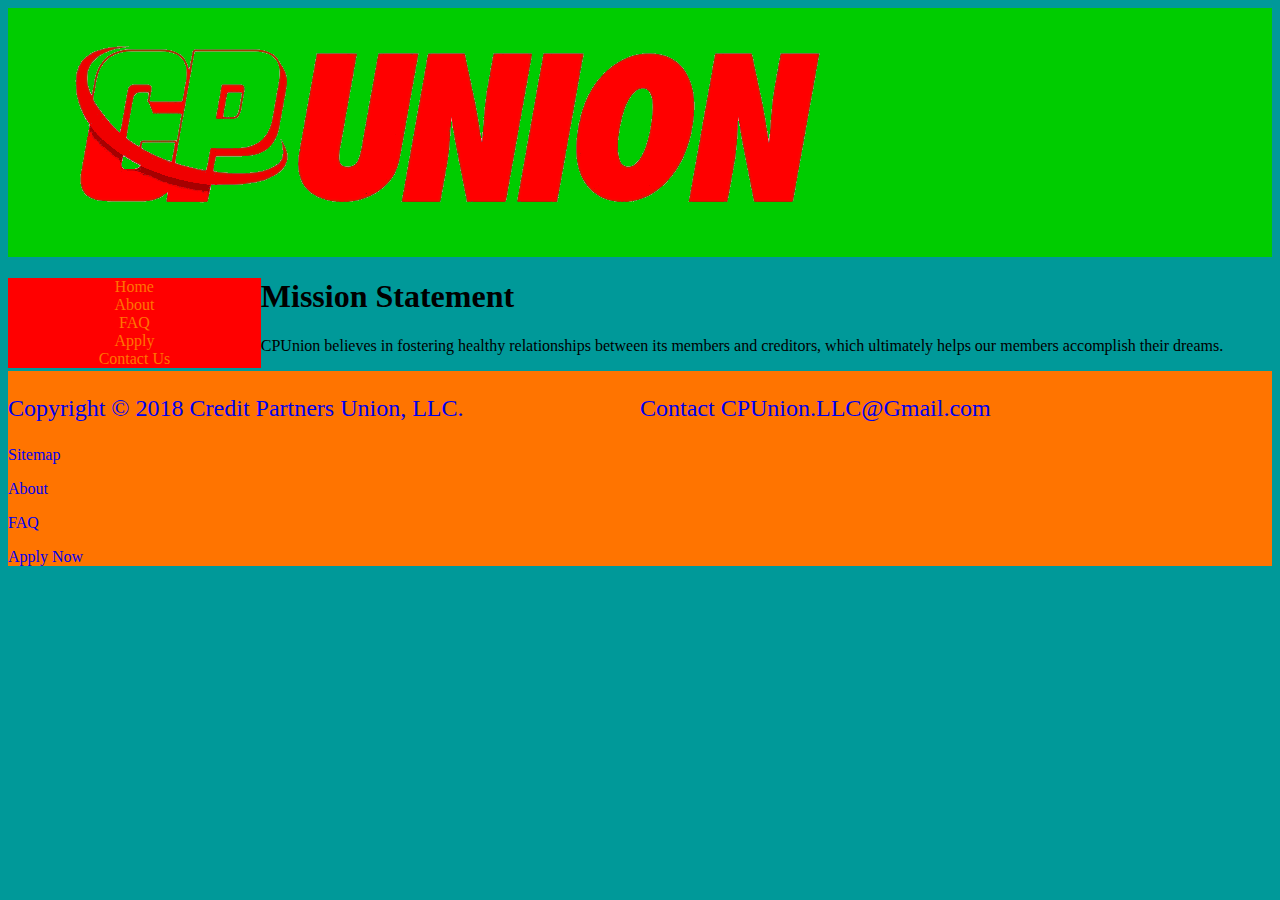
==== index.html @ 881f4672 "created a basic web layout" ====
<!doctype html>
<html lang="en-US">
<head>
	<title>Credit Partners Union</title>
	<!--<base href="http://www.creditpartnersunion.com/">-->
	<meta name="description" content="CPUnion is revamping the credit industry by focussing on customers and their needs for fair scores."/>
	<meta name="keywords" content="credit,partners,score,credit-score,union,finance,security,identity,monitoring,correction,insurance,protection,financial,monitor"/>
	<meta name="author" content="Tim Palmer"/>
	<link rel="shortcut icon" href="favicon.ico" type="image/x-icon"/>
	<!--<link rel="icon" href="favicon.ico" type="image/x-icon"/>
	<link rel="shortcut icon" href="favicon.jpg" type="image/jpg"/>
	<link rel="icon" href="favicon.jpg" type="image/jpg"/>-->
	<link rel="stylesheet" type="text/css" href="css/standard.css"/>
</head>
<body>
	<header>
		<a class="header" id="headerLink" href="index.com">
			<img class="header" id="headerImage" src="media/images/CPSquareLogoRedTransparent.png" alt="CPUnion LLC." title="CPUnion"/>
		</a>
	</header>

	<div>
		<nav class="menu">
			<a class="menu current" id="homeMenuItem" title="Home" href="/">Home</a>
			<a class="menu" id="aboutMenuItem" title="About" href="about/index.html">About</a>
			<a class="menu" id="FAQMenuItem" title="Frequently Asked Questions" href="faq.html">FAQ</a>
			<a class="menu" id="investMenuItem" title="Invest in your credit" href="invest.html">Apply</a>
			<a class="menu" id="contactMenuItem" title="Contact Us" href="contact.html">Contact Us</a>
		</nav>
		
		<article>
			<h1 class="mainContent" id="mainContentTitle">
				Mission Statement
			</h1>

			<span class="mainContent" id="photoSlider" title="CPU Slider"></span>

			<p class="mainContent" id="mainContentPar" title="Our Mission Statement">
				CPUnion believes in fostering healthy relationships between its members and creditors, which ultimately helps our members accomplish their dreams.
			</p>
		</article>
	</div>

	<footer>
		<nav class="footer" id="footNav">
			<a class="footerMain" id="copyFootLink" href="http://www.creditpartnersunion.com/">
				<p class="footer" id="copyFooter" title="Copyright Notice">Copyright &#169; 2018 Credit Partners Union, LLC.</p>
			</a>
			<a class="footerMain" id="mailFootLink" href="mailto:cpunion.llc@gmail.com">
				<p class="footer" id="mailFooter" title="Contact Link">Contact CPUnion.LLC@Gmail.com</p>
			</a>
			<a class="footer" id="mapFootLink" href="sitemap.html">
				<p class="footer" id="mapFooter" title="Sitemap">Sitemap</p>
			</a>
			<a class="footer" id="aboutFootLink" href="about/index.html">
				<p class="footer" id="aboutFooter" title="About our Company">About</p>
			</a>
			<a class="footer" id="FAQFootLink" href="faq.html">
				<p class="footer" id="FAQFooter" title="Frequently Asked Questions">FAQ</p>
			</a>
			<a class="footer" id="investFootLink" href="invest.html">
				<p class="footer" id="investFooter" title="Invest in your credit">Apply Now</p>
			</a>
		</nav>
	</footer>
</body>
</html>
---- css/standard.css ----
body {
	background-color: #009999;
}
a {
	text-decoration: none;
}
header {
	background-color: #00CC00;
	height: 25%;
}
div.mainContent {
	min-height: 50%;
	min-width: 100%;
}
nav.menu {
	width: 20%;
	display: inline;
	background-color: #FF0000;
	height: 100%;
	float: left;
}
a.menu {
	width: 100%;
	display: inline-block;
	height: 20%;
	color: #FF7400;
	text-align: center;
}
article.mainContent {
	width: 70%;
	display: inline;
	float: right;
}
footer {
	background-color: #FF7400;
	height: 20%;
}
nav.footer {
	width: 100%;
}
a.footerMain {
	display: inline-block;
	float: left;
	width: 50%;
	/*text-align: center;*/
	font-size: 1.5em;
}
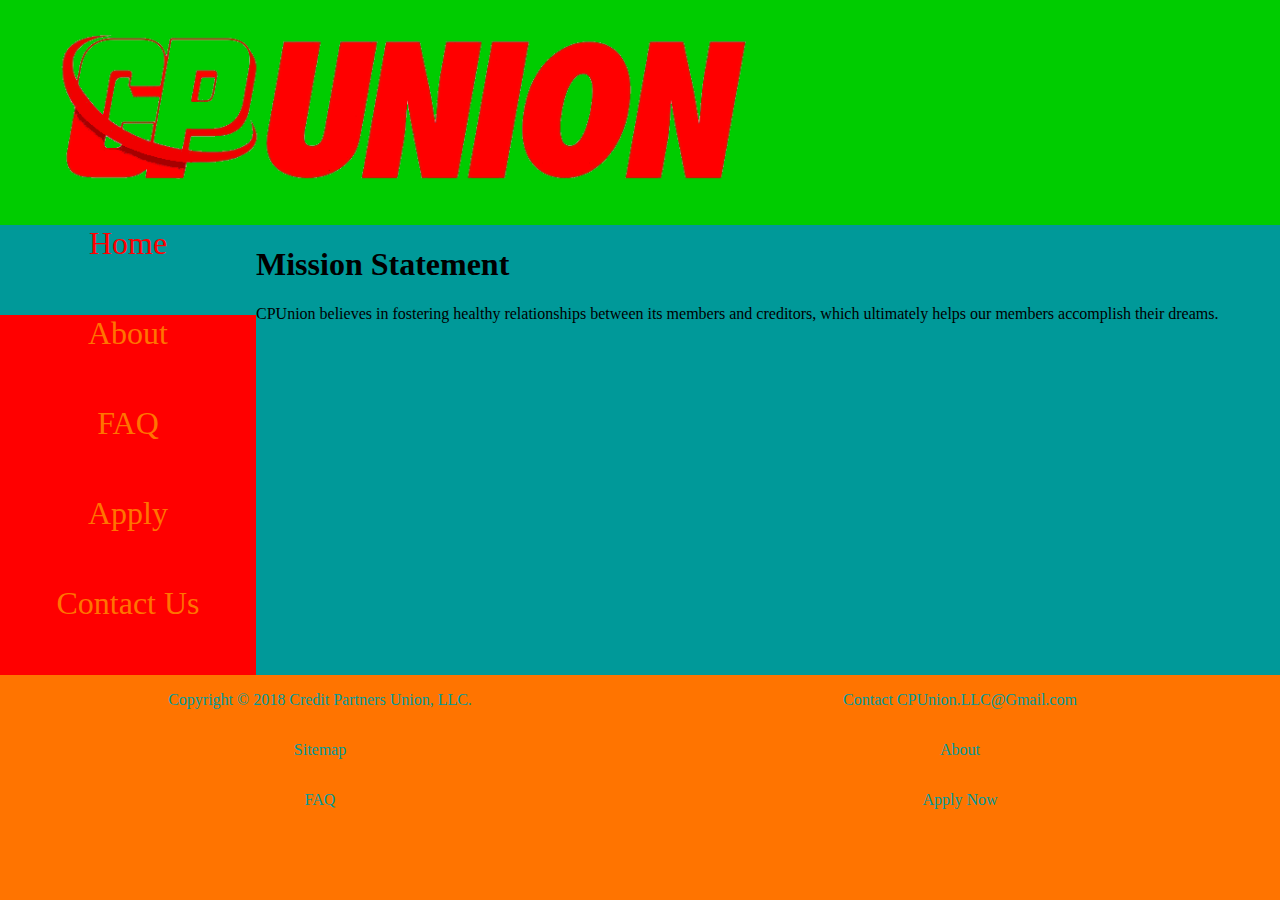
==== commit bc9da115: "completed most of the css, work on JS and some of the final design issues" ====
--- a/index.html
+++ b/index.html
@@ -19,8 +19,8 @@
 		</a>
 	</header>
 
-	<div>
-		<nav class="menu">
+	<div class="mainContent" id="mainContentHolder">
+		<nav class="menu main">
 			<a class="menu current" id="homeMenuItem" title="Home" href="/">Home</a>
 			<a class="menu" id="aboutMenuItem" title="About" href="about/index.html">About</a>
 			<a class="menu" id="FAQMenuItem" title="Frequently Asked Questions" href="faq.html">FAQ</a>
@@ -28,7 +28,7 @@
 			<a class="menu" id="contactMenuItem" title="Contact Us" href="contact.html">Contact Us</a>
 		</nav>
 		
-		<article>
+		<article class="main" id="mainArticle">
 			<h1 class="mainContent" id="mainContentTitle">
 				Mission Statement
 			</h1>
@@ -43,10 +43,10 @@
 
 	<footer>
 		<nav class="footer" id="footNav">
-			<a class="footerMain" id="copyFootLink" href="http://www.creditpartnersunion.com/">
+			<a class="footer" id="copyFootLink" href="http://www.creditpartnersunion.com/">
 				<p class="footer" id="copyFooter" title="Copyright Notice">Copyright &#169; 2018 Credit Partners Union, LLC.</p>
 			</a>
-			<a class="footerMain" id="mailFootLink" href="mailto:cpunion.llc@gmail.com">
+			<a class="footer" id="mailFootLink" href="mailto:cpunion.llc@gmail.com">
 				<p class="footer" id="mailFooter" title="Contact Link">Contact CPUnion.LLC@Gmail.com</p>
 			</a>
 			<a class="footer" id="mapFootLink" href="sitemap.html">
--- a/css/standard.css
+++ b/css/standard.css
@@ -1,48 +1,67 @@
 body {
 	background-color: #009999;
+	height: 100vh;
+	width: 100vw;
+	margin: 0;
+	padding: 0;
+}
+header {
+	background-color: #00CC00;
+	height: 25vh;
+	width: 100vw;
+}
+img.header {
+	height: 100%;
+}
+div.mainContent {
+	height: 50vh;
+	width: 100vw;
+}
+nav.menu {
+	width: 20vw;
+	height: 100%;
+	background-color: #FF0000;
+	float: left;
+	display: inline-block;
+}
+a.menu {
+	width: 100%;
+	display: block;
+	height: 20%;
+	color: #FF7400;
+	text-align: center;
+	font-size: 2em;
+}
+a.current {
+	background-color: #009999;
+	color: #FF0000;
+}
+article.main {
+	width: 80vw;
+	height: 100%;
+	float: left;
+	display: inline-block;
+}
+
+footer {
+	clear: left;
+	background-color: #FF7400;
+	height: 25vh;
+}
+
+nav.footer {
+	width: 100%;
+}
+a.footer {
+	width: 50%;
+	height: 33%;
+	text-align: center;
+	display: inline;
+	float: left;
+	color: #009999;
 }
 a {
 	text-decoration: none;
 }
-header {
-	background-color: #00CC00;
-	height: 25%;
-}
-div.mainContent {
-	min-height: 50%;
-	min-width: 100%;
-}
-nav.menu {
-	width: 20%;
-	display: inline;
-	background-color: #FF0000;
-	height: 100%;
-	float: left;
-}
-a.menu {
-	width: 100%;
-	display: inline-block;
-	height: 20%;
-	color: #FF7400;
-	text-align: center;
-}
-article.mainContent {
-	width: 70%;
-	display: inline;
-	float: right;
-}
-footer {
-	background-color: #FF7400;
-	height: 20%;
-}
-nav.footer {
-	width: 100%;
-}
-a.footerMain {
-	display: inline-block;
-	float: left;
-	width: 50%;
-	/*text-align: center;*/
-	font-size: 1.5em;
-}
 
+
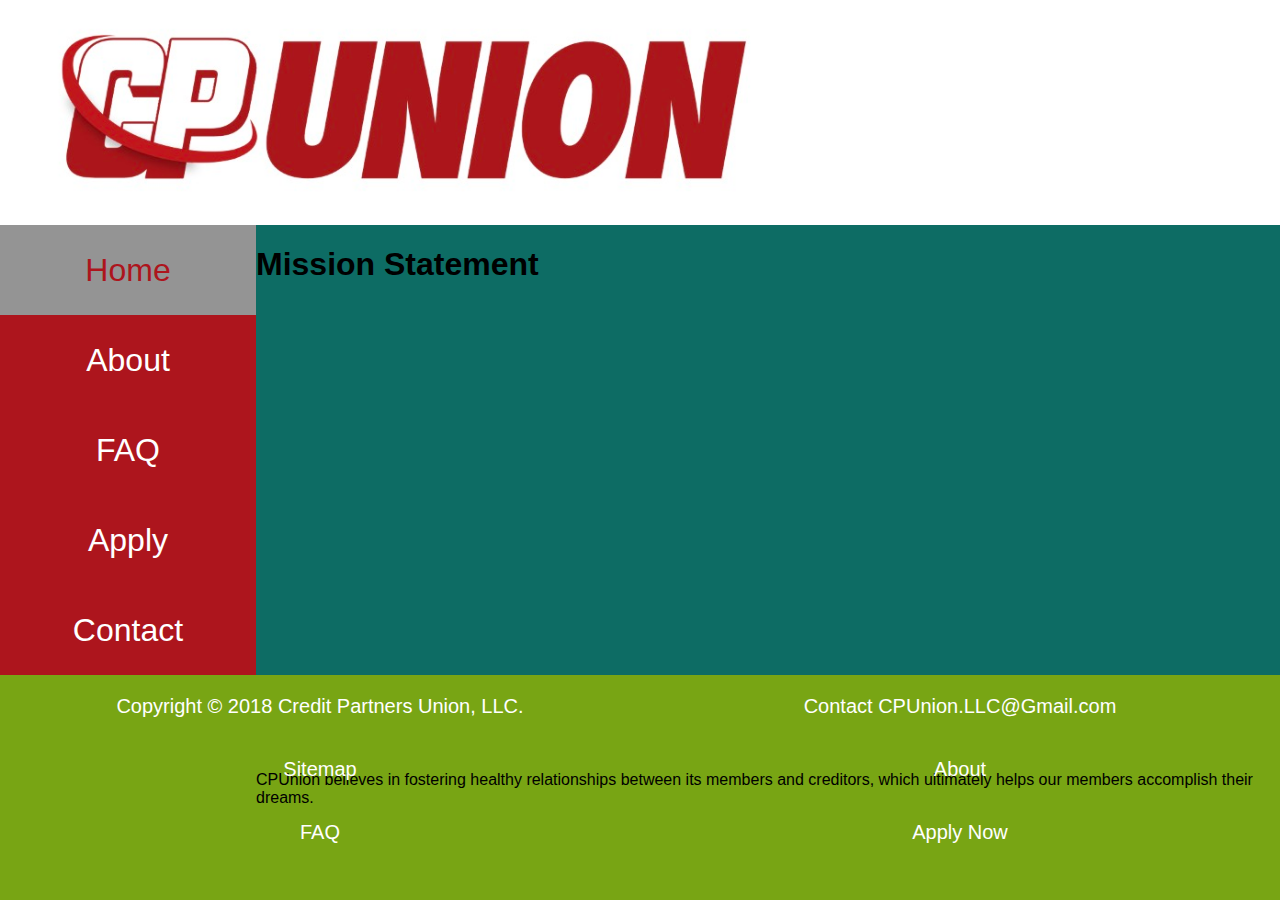
==== commit 8a55b1a6: "added images, finished design, working on slider" ====
--- a/index.html
+++ b/index.html
@@ -15,17 +15,27 @@
 <body>
 	<header>
 		<a class="header" id="headerLink" href="index.com">
-			<img class="header" id="headerImage" src="media/images/CPSquareLogoRedTransparent.png" alt="CPUnion LLC." title="CPUnion"/>
+			<img class="header" id="headerImage" src="media/images/CPUnionLogo.jpg" alt="CPUnion LLC." title="CPUnion"/>
 		</a>
 	</header>
 
 	<div class="mainContent" id="mainContentHolder">
 		<nav class="menu main">
-			<a class="menu current" id="homeMenuItem" title="Home" href="/">Home</a>
-			<a class="menu" id="aboutMenuItem" title="About" href="about/index.html">About</a>
-			<a class="menu" id="FAQMenuItem" title="Frequently Asked Questions" href="faq.html">FAQ</a>
-			<a class="menu" id="investMenuItem" title="Invest in your credit" href="invest.html">Apply</a>
-			<a class="menu" id="contactMenuItem" title="Contact Us" href="contact.html">Contact Us</a>
+			<a class="menu current" id="homeMenuItem" title="Home" href="/">
+				<p class="menuParagraph current">Home</p>
+			</a>
+			<a class="menu" id="aboutMenuItem" title="About" href="about/index.html">
+				<p class="menuParagraph">About</p>
+			</a>
+			<a class="menu" id="FAQMenuItem" title="Frequently Asked Questions" href="faq.html">
+				<p class="menuParagraph">FAQ</p>
+			</a>
+			<a class="menu" id="investMenuItem" title="Invest in your credit" href="invest.html">
+				<p class="menuParagraph">Apply</p>
+			</a>
+			<a class="menu" id="contactMenuItem" title="Contact Us" href="contact.html">
+				<p class="menuParagraph">Contact</p>
+			</a>
 		</nav>
 		
 		<article class="main" id="mainArticle">
@@ -33,7 +43,12 @@
 				Mission Statement
 			</h1>
 
-			<span class="mainContent" id="photoSlider" title="CPU Slider"></span>
+			<div class="mainContent photos" id="photoSlider" title="CPU Slider">
+				<img src="media/images/homeSlider/conversation.jpg" alt="Let's get talking about your credit." class="photos"/>
+				<img src="media/images/homeSlider/conference.jpg" alt="Education is key." class="photos"/>
+				<img src="media/images/homeSlider/handsUp.jpg" alt="Learn how to protect your credit." class="photos"/>
+				<img src="media/images/homeSlider/handshake.jpg" alt="Working together to protect you." class="photos"/>
+			</div>
 
 			<p class="mainContent" id="mainContentPar" title="Our Mission Statement">
 				CPUnion believes in fostering healthy relationships between its members and creditors, which ultimately helps our members accomplish their dreams.
--- a/css/standard.css
+++ b/css/standard.css
@@ -1,12 +1,12 @@
 body {
-	background-color: #009999;
 	height: 100vh;
 	width: 100vw;
 	margin: 0;
 	padding: 0;
+	font-family: arial;
 }
 header {
-	background-color: #00CC00;
+	background-color: #FFFFFF;
 	height: 25vh;
 	width: 100vw;
 }
@@ -20,32 +20,52 @@
 nav.menu {
 	width: 20vw;
 	height: 100%;
-	background-color: #FF0000;
+	background-color: #AD151D;
 	float: left;
 	display: inline-block;
 }
 a.menu {
-	width: 100%;
+	font-size: 2em;
+	color: #FFFFFF;
+	text-align: center;
+	padding: 0;
+	margin: 0;
 	display: block;
 	height: 20%;
-	color: #FF7400;
-	text-align: center;
-	font-size: 2em;
+}
+a.menu:hover {
+	background-color: #949494;
+	color: #AD151D;
 }
 a.current {
-	background-color: #009999;
-	color: #FF0000;
+	background-color: #949494;
+	color: #AD151D;
+}
+p.menuParagraph {
+	
+	top: 50%;
+	left: 50%;
+	transform: translate(0%, 30%);
+	height: 100%;
+	width: 100%;
+	/*
+	padding: 10% 0 10% 0;
+	*/
+	margin: 0;
 }
 article.main {
 	width: 80vw;
 	height: 100%;
 	float: left;
 	display: inline-block;
+	background-color: #0D6C64;
 }
-
+img.photos {
+	display: none;
+}
 footer {
 	clear: left;
-	background-color: #FF7400;
+	background-color: #78A514;
 	height: 25vh;
 }
 
@@ -54,11 +74,15 @@
 }
 a.footer {
 	width: 50%;
-	height: 33%;
 	text-align: center;
 	display: inline;
 	float: left;
-	color: #009999;
+	color: #FFFFFF;
+	font-size: 1.25em;
+}
+a.footer:hover {
+	color: #545454;
+	background-color: #6D9612;
 }
 a {
 	text-decoration: none;
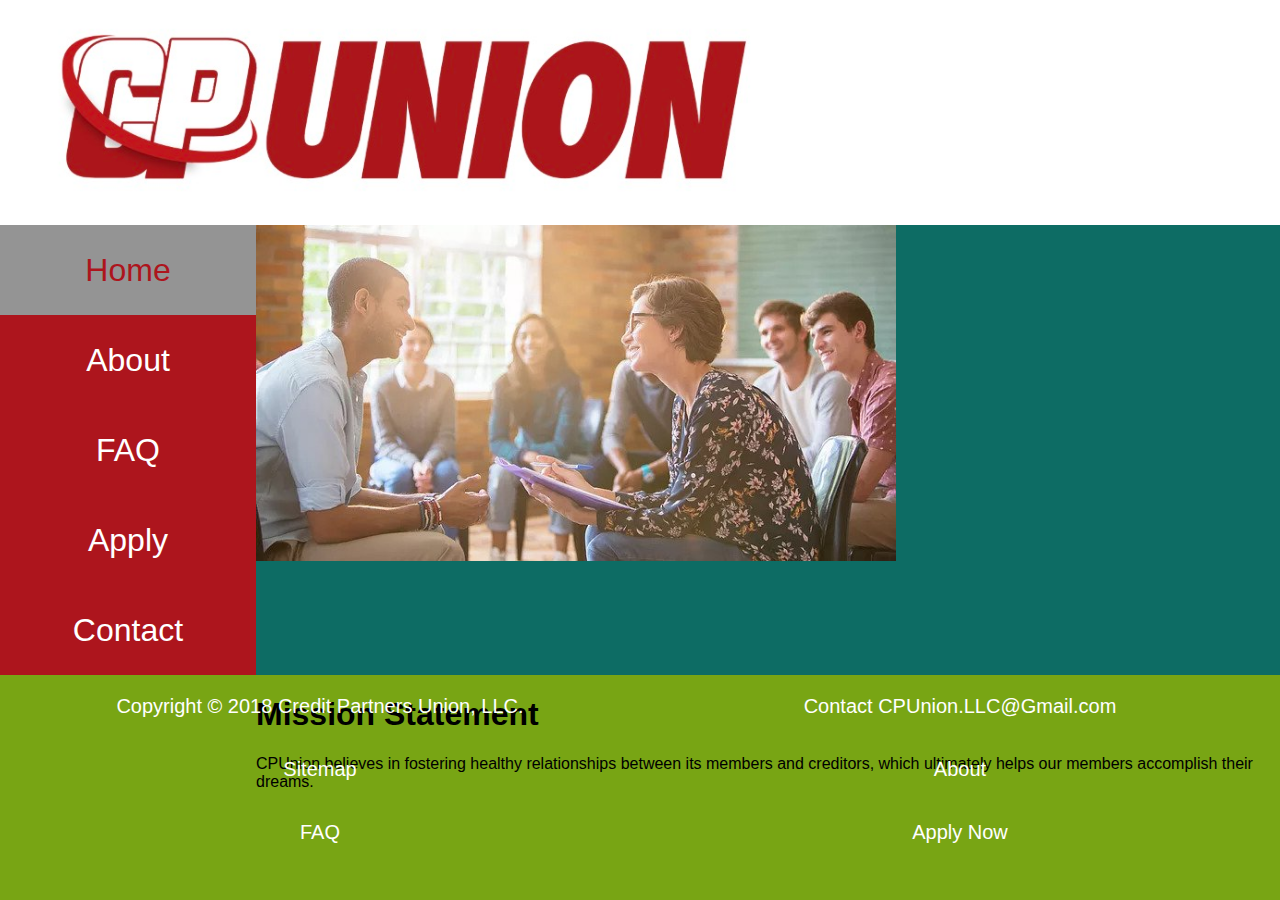
==== commit 11684902: "added photo gallery, keep working on design" ====
--- a/index.html
+++ b/index.html
@@ -39,17 +39,19 @@
 		</nav>
 		
 		<article class="main" id="mainArticle">
-			<h1 class="mainContent" id="mainContentTitle">
-				Mission Statement
-			</h1>
-
-			<div class="mainContent photos" id="photoSlider" title="CPU Slider">
+			<div class="mainContent" id="photoSlider" title="CPU Slider">
+				<noscript>
+					<img src="media/images/homeSlider/handshake.jpg" alt="Working together to protect your credit." class="noscript"/>
+					<p>JavaScript is disabled. Not a problem, though.</p>
+				</noscript>
 				<img src="media/images/homeSlider/conversation.jpg" alt="Let's get talking about your credit." class="photos"/>
 				<img src="media/images/homeSlider/conference.jpg" alt="Education is key." class="photos"/>
 				<img src="media/images/homeSlider/handsUp.jpg" alt="Learn how to protect your credit." class="photos"/>
 				<img src="media/images/homeSlider/handshake.jpg" alt="Working together to protect you." class="photos"/>
 			</div>
-
+			<h1 class="mainContent" id="mainContentTitle">
+				Mission Statement
+			</h1>
 			<p class="mainContent" id="mainContentPar" title="Our Mission Statement">
 				CPUnion believes in fostering healthy relationships between its members and creditors, which ultimately helps our members accomplish their dreams.
 			</p>
@@ -78,6 +80,8 @@
 			</a>
 		</nav>
 	</footer>
+
+	<script type="text/javascript" src="js/slider.js"></script>
 </body>
 </html>
 
--- a/css/standard.css
+++ b/css/standard.css
@@ -48,9 +48,6 @@
 	transform: translate(0%, 30%);
 	height: 100%;
 	width: 100%;
-	/*
-	padding: 10% 0 10% 0;
-	*/
 	margin: 0;
 }
 article.main {
@@ -61,7 +58,14 @@
 	background-color: #0D6C64;
 }
 img.photos {
-	display: none;
+	/*display: none;*/
+	width: 50%;
+	float: left;
+}
+img.noscript {
+	width: 50%;
+	display: inline-block;
+	float: left;
 }
 footer {
 	clear: left;
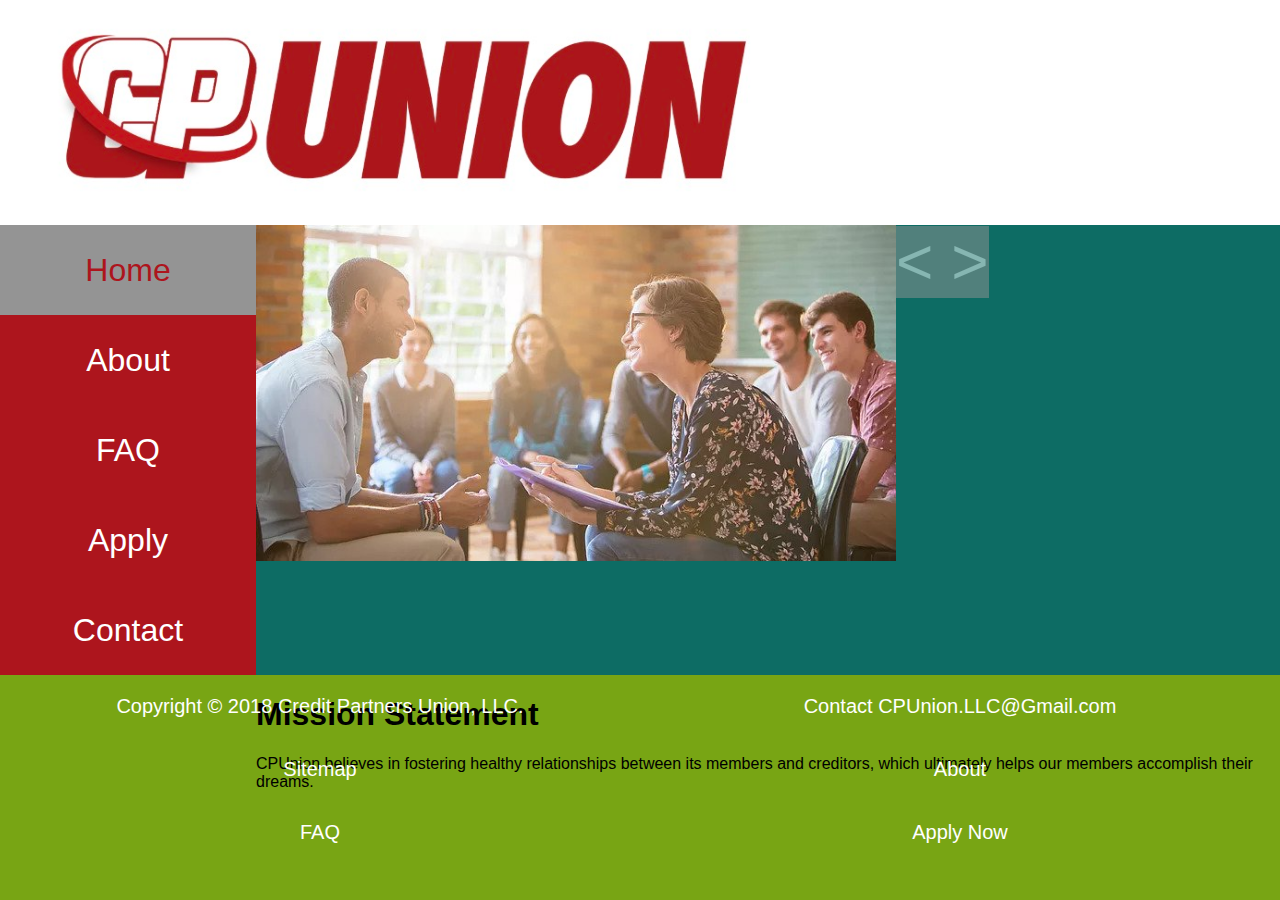
==== commit 02c19c34: "added a todo list and a readme" ====
--- a/index.html
+++ b/index.html
@@ -48,6 +48,16 @@
 				<img src="media/images/homeSlider/conference.jpg" alt="Education is key." class="photos"/>
 				<img src="media/images/homeSlider/handsUp.jpg" alt="Learn how to protect your credit." class="photos"/>
 				<img src="media/images/homeSlider/handshake.jpg" alt="Working together to protect you." class="photos"/>
+				<span class="photosButtons" id="previousButton" title="Previous">
+					<a class="photosButtons" id="previousButtonParagraph" href="#">
+						<
+					</a>
+				</span>
+				<span class="photosButtons" id="nextButton" title="Next">
+					<a class="photosButtons" id="nextButtonParagraph" href="#" onclick>
+						>
+					</a>
+				</span>
 			</div>
 			<h1 class="mainContent" id="mainContentTitle">
 				Mission Statement
--- a/css/standard.css
+++ b/css/standard.css
@@ -58,7 +58,7 @@
 	background-color: #0D6C64;
 }
 img.photos {
-	/*display: none;*/
+	display: none;
 	width: 50%;
 	float: left;
 }
@@ -66,6 +66,12 @@
 	width: 50%;
 	display: inline-block;
 	float: left;
+}
+a.photosButtons {
+	color: #FFFFFF;
+	font-size: 4em;
+	background-color: #949494;
+	opacity: 50%;
 }
 footer {
 	clear: left;
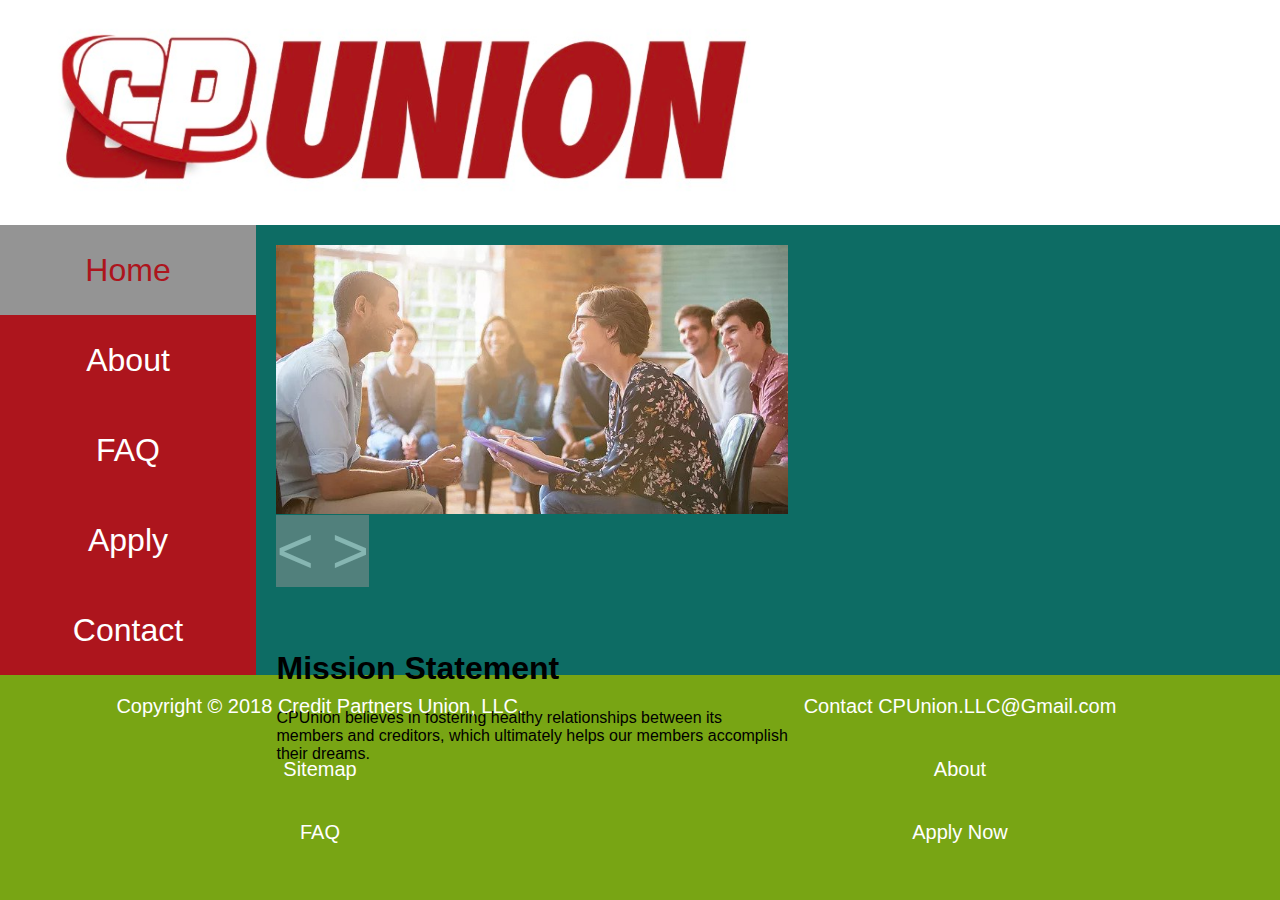
==== commit 187c841e: "small refactoring" ====
--- a/index.html
+++ b/index.html
@@ -38,8 +38,8 @@
 			</a>
 		</nav>
 		
-		<article class="main" id="mainArticle">
-			<div class="mainContent" id="photoSlider" title="CPU Slider">
+		<article class="mainContent" id="mainArticle">
+			<div class="mainContent photoHolder" id="photoSlider" title="CPU Slider">
 				<noscript>
 					<img src="media/images/homeSlider/handshake.jpg" alt="Working together to protect your credit." class="noscript"/>
 					<p>JavaScript is disabled. Not a problem, though.</p>
@@ -59,12 +59,14 @@
 					</a>
 				</span>
 			</div>
-			<h1 class="mainContent" id="mainContentTitle">
-				Mission Statement
-			</h1>
-			<p class="mainContent" id="mainContentPar" title="Our Mission Statement">
-				CPUnion believes in fostering healthy relationships between its members and creditors, which ultimately helps our members accomplish their dreams.
-			</p>
+			<div class="mainContent mainText">
+				<h1 class="mainContent" id="mainContentTitle">
+					Mission Statement
+				</h1>
+				<p class="mainContent" id="mainContentPar" title="Our Mission Statement">
+					CPUnion believes in fostering healthy relationships between its members and creditors, which ultimately helps our members accomplish their dreams.
+				</p>
+			</div>
 		</article>
 	</div>
 
--- a/css/standard.css
+++ b/css/standard.css
@@ -13,9 +13,11 @@
 img.header {
 	height: 100%;
 }
-div.mainContent {
+/*All is good through here*/
+div#mainContentHolder {
 	height: 50vh;
 	width: 100vw;
+	float: left;
 }
 nav.menu {
 	width: 20vw;
@@ -50,28 +52,41 @@
 	width: 100%;
 	margin: 0;
 }
-article.main {
+article.mainContent {
 	width: 80vw;
 	height: 100%;
-	float: left;
 	display: inline-block;
 	background-color: #0D6C64;
 }
-img.photos {
-	display: none;
+div#mainArticle {
+	height: 50vh;
+	width: 100vw;
+}
+div.photoHolder {
 	width: 50%;
-	float: left;
+	display: inline-block;
+	margin:  2%;
 }
 img.noscript {
 	width: 50%;
 	display: inline-block;
 	float: left;
 }
+img.photos {
+	display: none;
+	width: 100%;
+}
 a.photosButtons {
 	color: #FFFFFF;
 	font-size: 4em;
 	background-color: #949494;
 	opacity: 50%;
+}
+div.mainText {
+	float: left;
+	margin: 2%;
+	display: inline-block;
+	width: 50%;
 }
 footer {
 	clear: left;
@@ -98,4 +113,3 @@
 	text-decoration: none;
 }
 
-
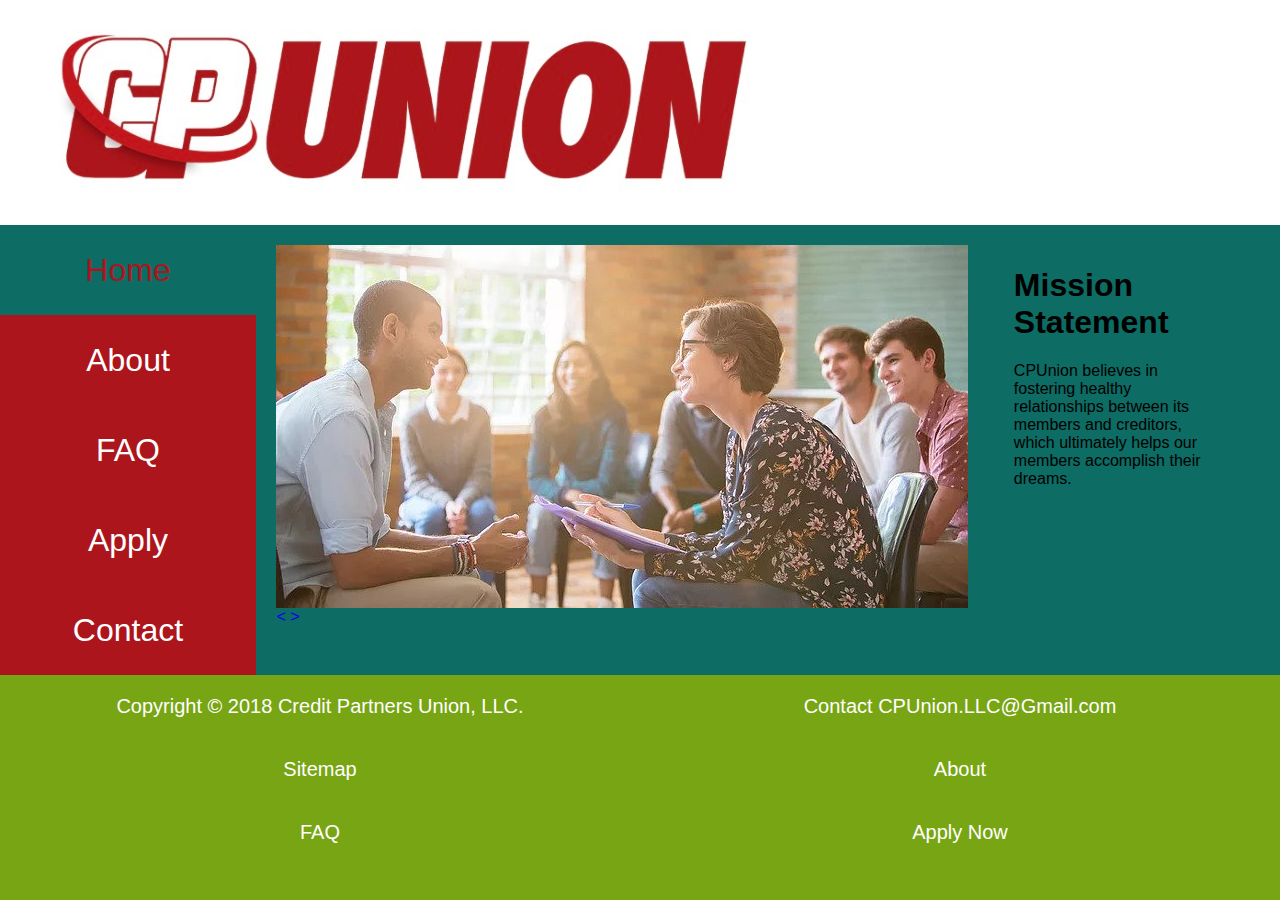
==== commit 50e7ac38: "fixed positioning of our mission statement, but created a problem with the image" ====
--- a/index.html
+++ b/index.html
@@ -54,7 +54,7 @@
 					</a>
 				</span>
 				<span class="photosButtons" id="nextButton" title="Next">
-					<a class="photosButtons" id="nextButtonParagraph" href="#" onclick>
+					<a class="photosButtons" id="nextButtonParagraph" href="#" onclick="nextImage()">
 						>
 					</a>
 				</span>
--- a/css/standard.css
+++ b/css/standard.css
@@ -17,14 +17,13 @@
 div#mainContentHolder {
 	height: 50vh;
 	width: 100vw;
-	float: left;
 }
 nav.menu {
 	width: 20vw;
 	height: 100%;
 	background-color: #AD151D;
+	display: inline-block;
 	float: left;
-	display: inline-block;
 }
 a.menu {
 	font-size: 2em;
@@ -36,15 +35,14 @@
 	height: 20%;
 }
 a.menu:hover {
-	background-color: #949494;
+	background-color: #0D6C64;
 	color: #AD151D;
 }
 a.current {
-	background-color: #949494;
+	background-color: #0D6C64;
 	color: #AD151D;
 }
 p.menuParagraph {
-	
 	top: 50%;
 	left: 50%;
 	transform: translate(0%, 30%);
@@ -63,30 +61,29 @@
 	width: 100vw;
 }
 div.photoHolder {
-	width: 50%;
 	display: inline-block;
 	margin:  2%;
+	max-height: 100%;
+	max-width: 70%;
 }
 img.noscript {
-	width: 50%;
 	display: inline-block;
-	float: left;
 }
 img.photos {
 	display: none;
-	width: 100%;
 }
+/*
 a.photosButtons {
 	color: #FFFFFF;
 	font-size: 4em;
 	background-color: #949494;
 	opacity: 50%;
-}
+}*/
 div.mainText {
-	float: left;
 	margin: 2%;
 	display: inline-block;
-	width: 50%;
+	width: 20%;
+	vertical-align: top;
 }
 footer {
 	clear: left;
@@ -101,8 +98,8 @@
 	width: 50%;
 	text-align: center;
 	display: inline;
+	color: #FFFFFF;
 	float: left;
-	color: #FFFFFF;
 	font-size: 1.25em;
 }
 a.footer:hover {
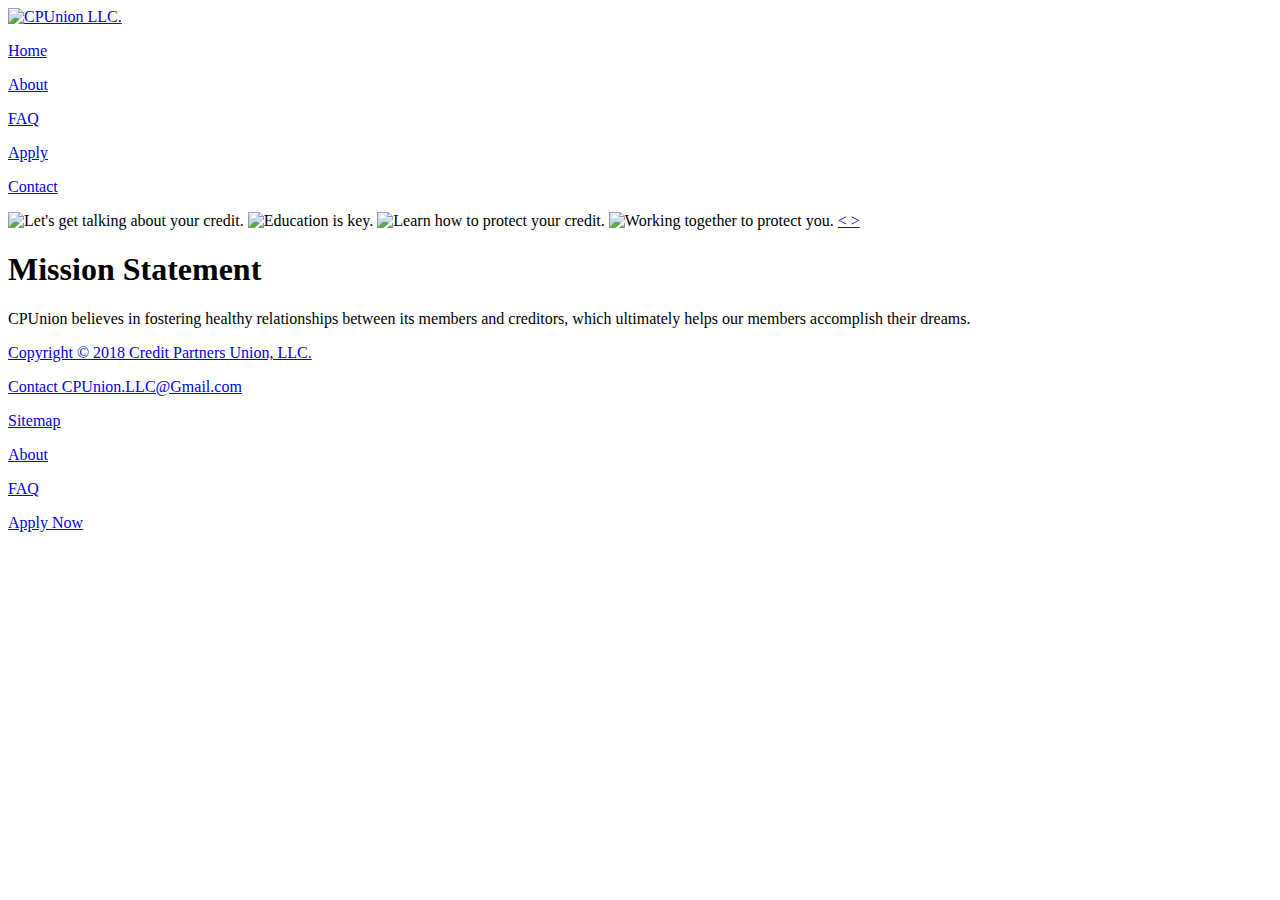
==== commit adda28ed: "created a template for each page, resolved some link issues" ====
--- a/index.html
+++ b/index.html
@@ -3,6 +3,7 @@
 <head>
 	<title>Credit Partners Union</title>
 	<!--<base href="http://www.creditpartnersunion.com/">-->
+	<base href="file:///home/tpalmerstudios/CPU/">
 	<meta name="description" content="CPUnion is revamping the credit industry by focussing on customers and their needs for fair scores."/>
 	<meta name="keywords" content="credit,partners,score,credit-score,union,finance,security,identity,monitoring,correction,insurance,protection,financial,monitor"/>
 	<meta name="author" content="Tim Palmer"/>
@@ -11,17 +12,18 @@
 	<link rel="shortcut icon" href="favicon.jpg" type="image/jpg"/>
 	<link rel="icon" href="favicon.jpg" type="image/jpg"/>-->
 	<link rel="stylesheet" type="text/css" href="css/standard.css"/>
+	<link rel="stylesheet" type="text/css" href="css/index.css"/>
 </head>
 <body>
 	<header>
-		<a class="header" id="headerLink" href="index.com">
+		<a class="header" id="headerLink" href="index.html">
 			<img class="header" id="headerImage" src="media/images/CPUnionLogo.jpg" alt="CPUnion LLC." title="CPUnion"/>
 		</a>
 	</header>
 
 	<div class="mainContent" id="mainContentHolder">
 		<nav class="menu main">
-			<a class="menu current" id="homeMenuItem" title="Home" href="/">
+			<a class="menu current" id="homeMenuItem" title="Home" href="index.html">
 				<p class="menuParagraph current">Home</p>
 			</a>
 			<a class="menu" id="aboutMenuItem" title="About" href="about/index.html">
--- a/css/standard.css
+++ b/css/standard.css
@@ -13,7 +13,6 @@
 img.header {
 	height: 100%;
 }
-/*All is good through here*/
 div#mainContentHolder {
 	height: 50vh;
 	width: 100vw;
@@ -56,35 +55,6 @@
 	display: inline-block;
 	background-color: #0D6C64;
 }
-div#mainArticle {
-	height: 50vh;
-	width: 100vw;
-}
-div.photoHolder {
-	display: inline-block;
-	margin:  2%;
-	max-height: 100%;
-	max-width: 70%;
-}
-img.noscript {
-	display: inline-block;
-}
-img.photos {
-	display: none;
-}
-/*
-a.photosButtons {
-	color: #FFFFFF;
-	font-size: 4em;
-	background-color: #949494;
-	opacity: 50%;
-}*/
-div.mainText {
-	margin: 2%;
-	display: inline-block;
-	width: 20%;
-	vertical-align: top;
-}
 footer {
 	clear: left;
 	background-color: #78A514;
--- a/css/index.css
+++ b/css/index.css
@@ -0,0 +1,29 @@
+div#mainArticle {
+	height: 50vh;
+	width: 100vw;
+}
+div.photoHolder {
+	display: inline-block;
+	margin:  2%;
+	max-height: 100%;
+	max-width: 70%;
+}
+img.noscript {
+	display: inline-block;
+}
+img.photos {
+	display: none;
+}
+/*
+a.photosButtons {
+	color: #FFFFFF;
+	font-size: 4em;
+	background-color: #949494;
+	opacity: 50%;
+}*/
+div.mainText {
+	margin: 2%;
+	display: inline-block;
+	width: 20%;
+	vertical-align: top;
+}
